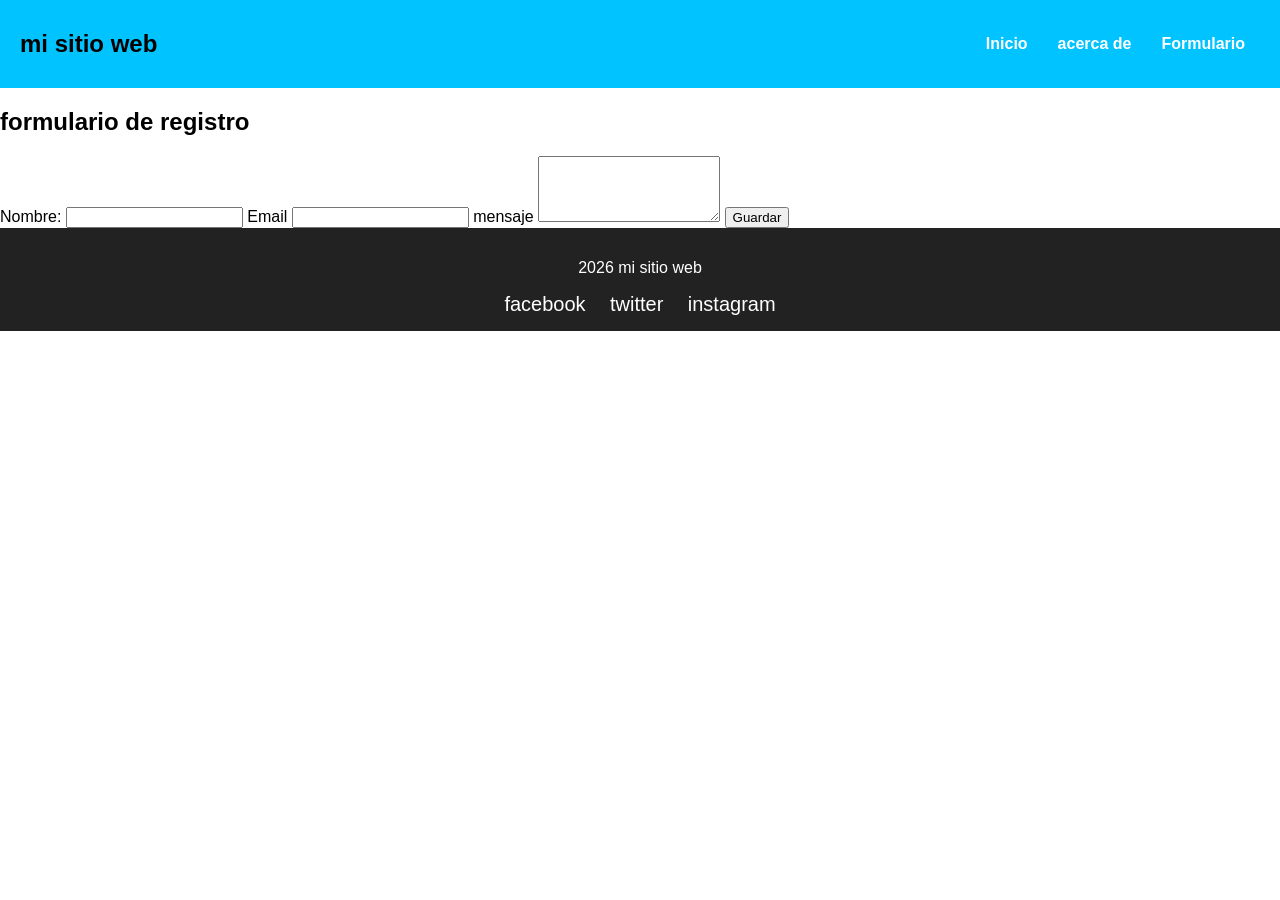
==== style.css/formulario.html @ 28ebed1a "se creo el formulario" ====
<!DOCTYPE html>
<html lang="en">
<head>
    <meta charset="UTF-8">
    <meta name="viewport" content="width=device-width, initial-scale=1.0">
    <title>Formulario</title>
    <link rel="stylesheet" href="./style.css">
</head>

<body>
    <header> 
        <nav>
         <h1>mi sitio web</h1>
         <ul class="navbar">
            <li><a href="index.html">Inicio</a></li>
            <li><a href="secondary.html">acerca de</a></li>
            <li><a href="formulario.html">Formulario</a></li>
         </ul>
        </nav>
     </header>

<main>
    <section>
        <h2>formulario de registro</h2>
        <form action="">
            <label for="Nombre">Nombre:</label>
             <input type="text" id="Nombre" name="Nombre"required>
             <label for="Email">Email</label>
             <input type="Email" id="Email" name="required">
             <label for="mensaje">mensaje</label>
             <textarea name="mensaje" id="mensaje" rows="4" required></textarea>
             <button type="submit">Guardar</button>

             

        </form>
    </section>
</main>

    <footer>
        <p>2026 mi sitio web</p>
        <div class="social-icons">
            <a href="https://www.facebook.com" target="_blank">facebook</a>
            <a href="https://www.twitter.com" target="_blank">twitter</a>
            <a href="https://www.instagram.com" target="_blank">instagram</a>
        </div>
    </footer>
</body>

</html>
---- style.css/style.css ----
body{
    margin: 0;
    font-family: Arial, sans-serif;
 }

 header{
    background-color: rgb(0, 195, 255);
    color:#fff (0, 46, 79);
    padding:10px 20px;
 }

 nav{
    display: flex;
    justify-content: space-between;
    align-items: center;
 } 
 .navbar {
    list-style: none;
    display: flex;
    margin: 0;
    padding: 0;
 }
 .navbar li {
    position: relative;
 }

 .navbar a {
color: #fff;
text-decoration: none;
font-weight: bold;
padding:10px 15px;
display: block;
 }
.navbar li:hover>ul {
    display: block;
}

.navbar ul {
    display: none;
    position: absolute;
    background: #444;
    list-style:none;
    margin: 0;
    padding: 0;
    min-width: 150px;
}

.navbar ul {
    background: #222;
    color: #fff;
    text-align: center;
    padding: 15px;
}

 .navbar ul li a {
    padding: 10px;
 }
 footer{
    background: #222;
    color: #fff;
    text-align: center;
    padding: 15px;
 }

 .social-icons a {
    margin-top:10px;
 }

 .social-icons a {
    color: #fff;
    margin:0 10px;
    text-decoration: none;
    font-size: 20px;
 }
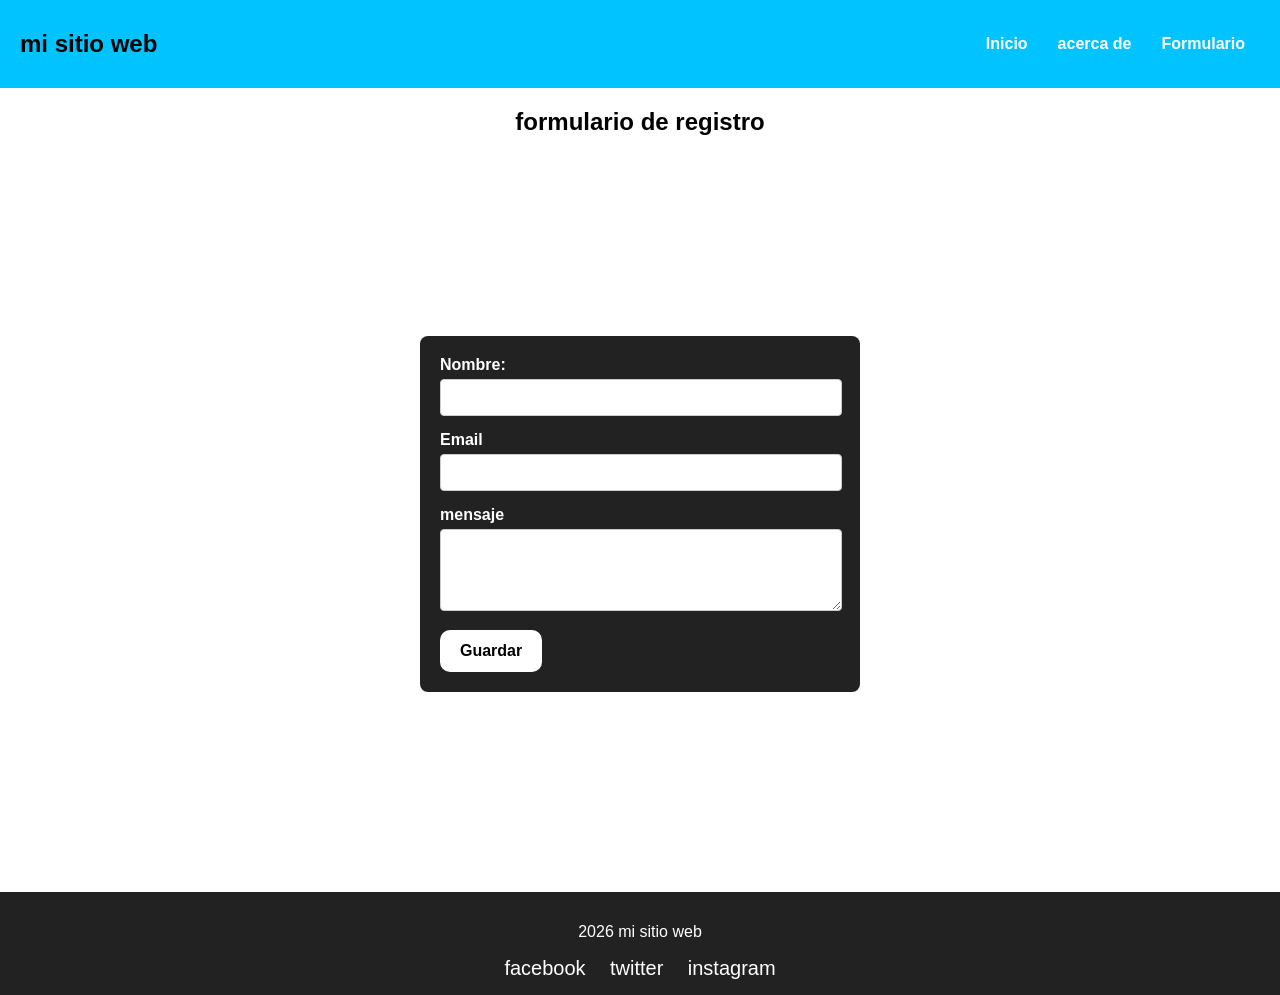
==== commit 51a33fdc: "seagregaron las clases de los estilos del formulario" ====
--- a/style.css/formulario.html
+++ b/style.css/formulario.html
@@ -22,7 +22,7 @@
 <main>
     <section>
         <h2>formulario de registro</h2>
-        <form action="">
+        <form action="#" method="post" class="formulario">
             <label for="Nombre">Nombre:</label>
              <input type="text" id="Nombre" name="Nombre"required>
              <label for="Email">Email</label>
--- a/style.css/style.css
+++ b/style.css/style.css
@@ -74,4 +74,49 @@
  }
 
 
+ .formulario{
+   max-width: 400px;
+   margin: 200px auto;
+   padding: 20px;
+   background: #222;
+   border-radius: 8px;
+   box-shadow:0 0 10px  rgb(0,0,0,);
+ }
+
+ .formulario label{
+   display: block;
+   margin-bottom: 5px;
+   font-weight: bold;
+   color: #fff;
+
+ }
+ .formulario input, .formulario textarea {
+   width: 95%;
+   padding: 10px;
+   margin-bottom: 15px;
+   border: 1px solid #ccc;
+   border-radius: 4px;
+ }
+
+ .formulario button {
+   background: white;
+   color:black;
+   font-weight: bold;
+   border: none;
+   padding: 12px 20px;
+   cursor: pointer;
+   border-radius: 10px;
+   font-size: 16px;
+ }
+
+ .formulario button:hover{
+   background: #444;
+   color: white;
+   box-shadow: 0 0 10px white;
+ }
+
+ h2{
+   text-align: center;
+ }
+ 
  
